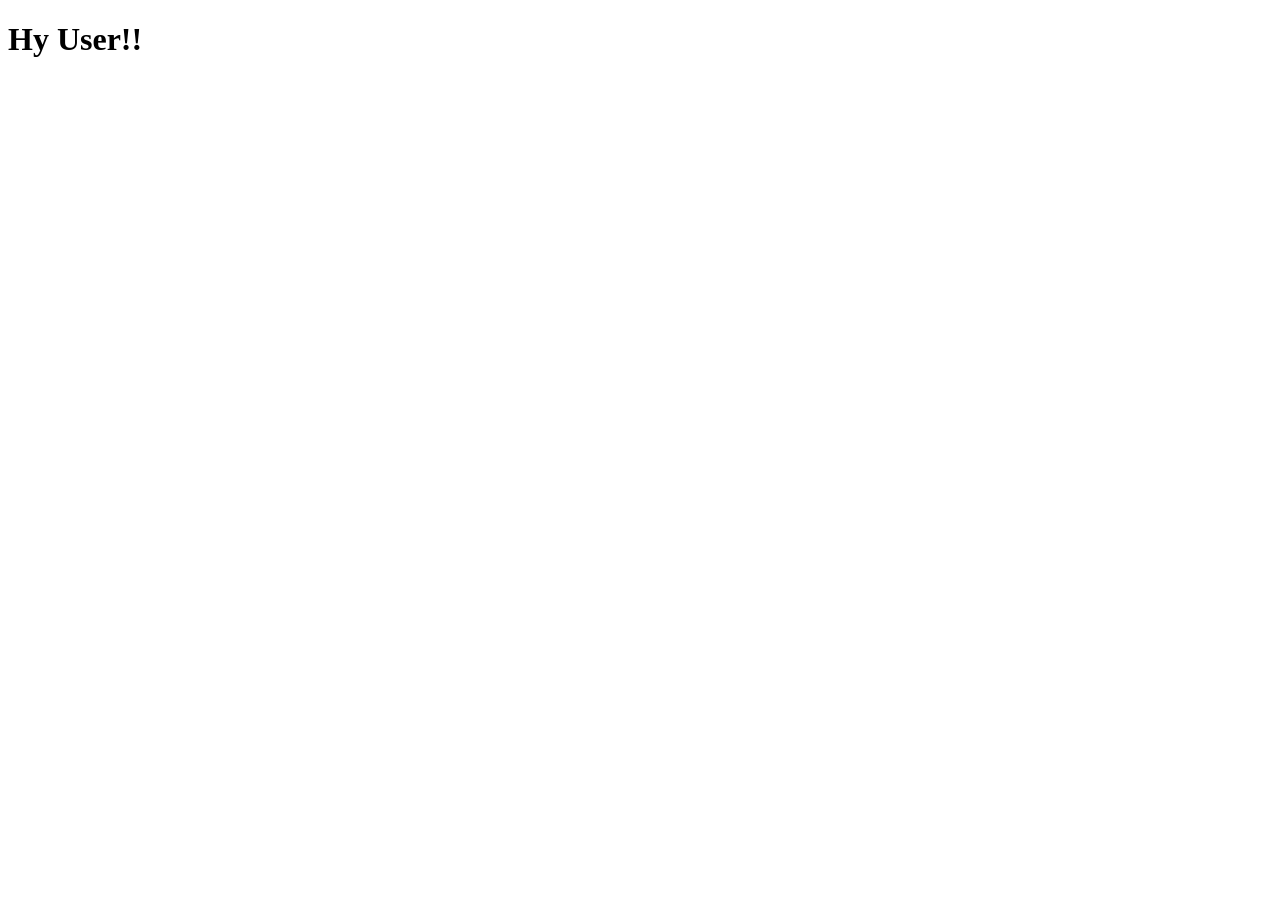
==== welcome.html @ 32b72746 "html css is done?" ====
<!doctype html>
<html lang="en">
  <head>
    <meta charset="UTF-8" />
    <meta name="viewport" content="width=device-width, initial-scale=1.0" />
    <title>Welcome</title>
  </head>
  <body>
    <h1>Hy User!!</h1>
  </body>
</html>
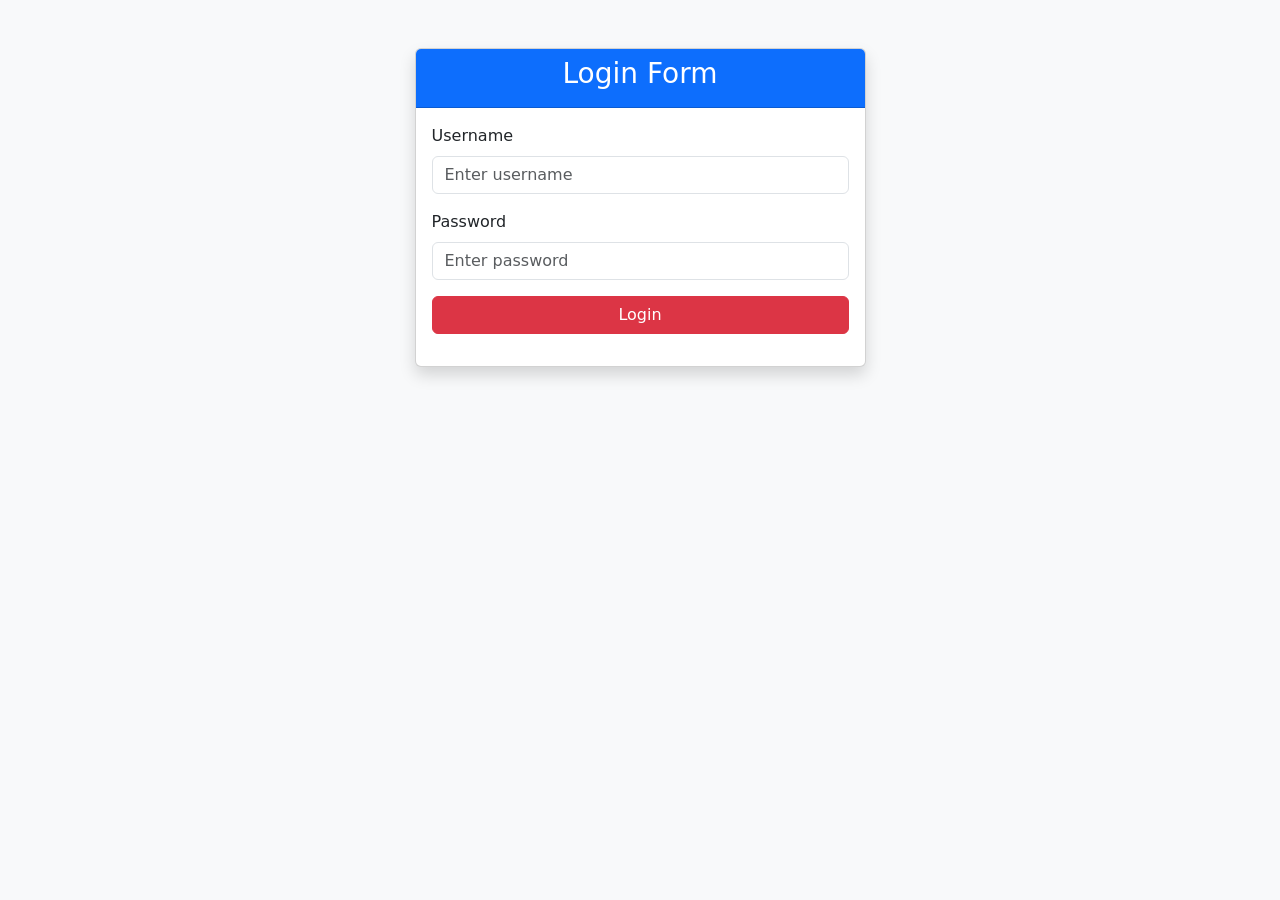
==== commit af68cb33: "till string methods" ====
--- a/welcome.html
+++ b/welcome.html
@@ -3,9 +3,81 @@
   <head>
     <meta charset="UTF-8" />
     <meta name="viewport" content="width=device-width, initial-scale=1.0" />
-    <title>Welcome</title>
+    <title>Login Form</title>
+
+    <!-- Bootstrap CSS -->
+    <link
+      href="https://cdn.jsdelivr.net/npm/bootstrap@5.3.3/dist/css/bootstrap.min.css"
+      rel="stylesheet"
+    />
   </head>
-  <body>
-    <h1>Hy User!!</h1>
+
+  <body class="bg-light">
+    <div class="container mt-5">
+      <div class="row justify-content-center">
+        <div class="col-md-5">
+          <div class="card shadow">
+            <div class="card-header bg-primary text-white text-center">
+              <h3>Login Form</h3>
+            </div>
+
+            <div class="card-body">
+              <form onsubmit="login(event)">
+                <div class="mb-3">
+                  <label class="form-label">Username</label>
+                  <input
+                    type="text"
+                    id="username"
+                    class="form-control"
+                    placeholder="Enter username"
+                    required
+                  />
+                </div>
+
+                <div class="mb-3">
+                  <label class="form-label">Password</label>
+                  <input
+                    type="password"
+                    id="password"
+                    class="form-control"
+                    placeholder="Enter password"
+                    required
+                  />
+                </div>
+
+                <button type="submit" class="btn btn-danger w-100">
+                  Login
+                </button>
+              </form>
+
+              <p id="message" class="text-center mt-6"></p>
+            </div>
+          </div>
+        </div>
+      </div>
+    </div>
+
+    <!-- JavaScript -->
+    <script>
+      function login(event) {
+        event.preventDefault();
+
+        let username = document.getElementById("username").value;
+        let password = document.getElementById("password").value;
+
+        if (username === "sharan" && password === "1234") {
+          document.getElementById("message").innerHTML = "Login Successful!";
+
+          document.getElementById("message").className =
+            "text-center mt-3 text-success fw-bold";
+        } else {
+          document.getElementById("message").innerHTML =
+            "Invalid Username or Password!";
+
+          document.getElementById("message").className =
+            "text-center mt-3 text-danger fw-bold";
+        }
+      }
+    </script>
   </body>
 </html>
